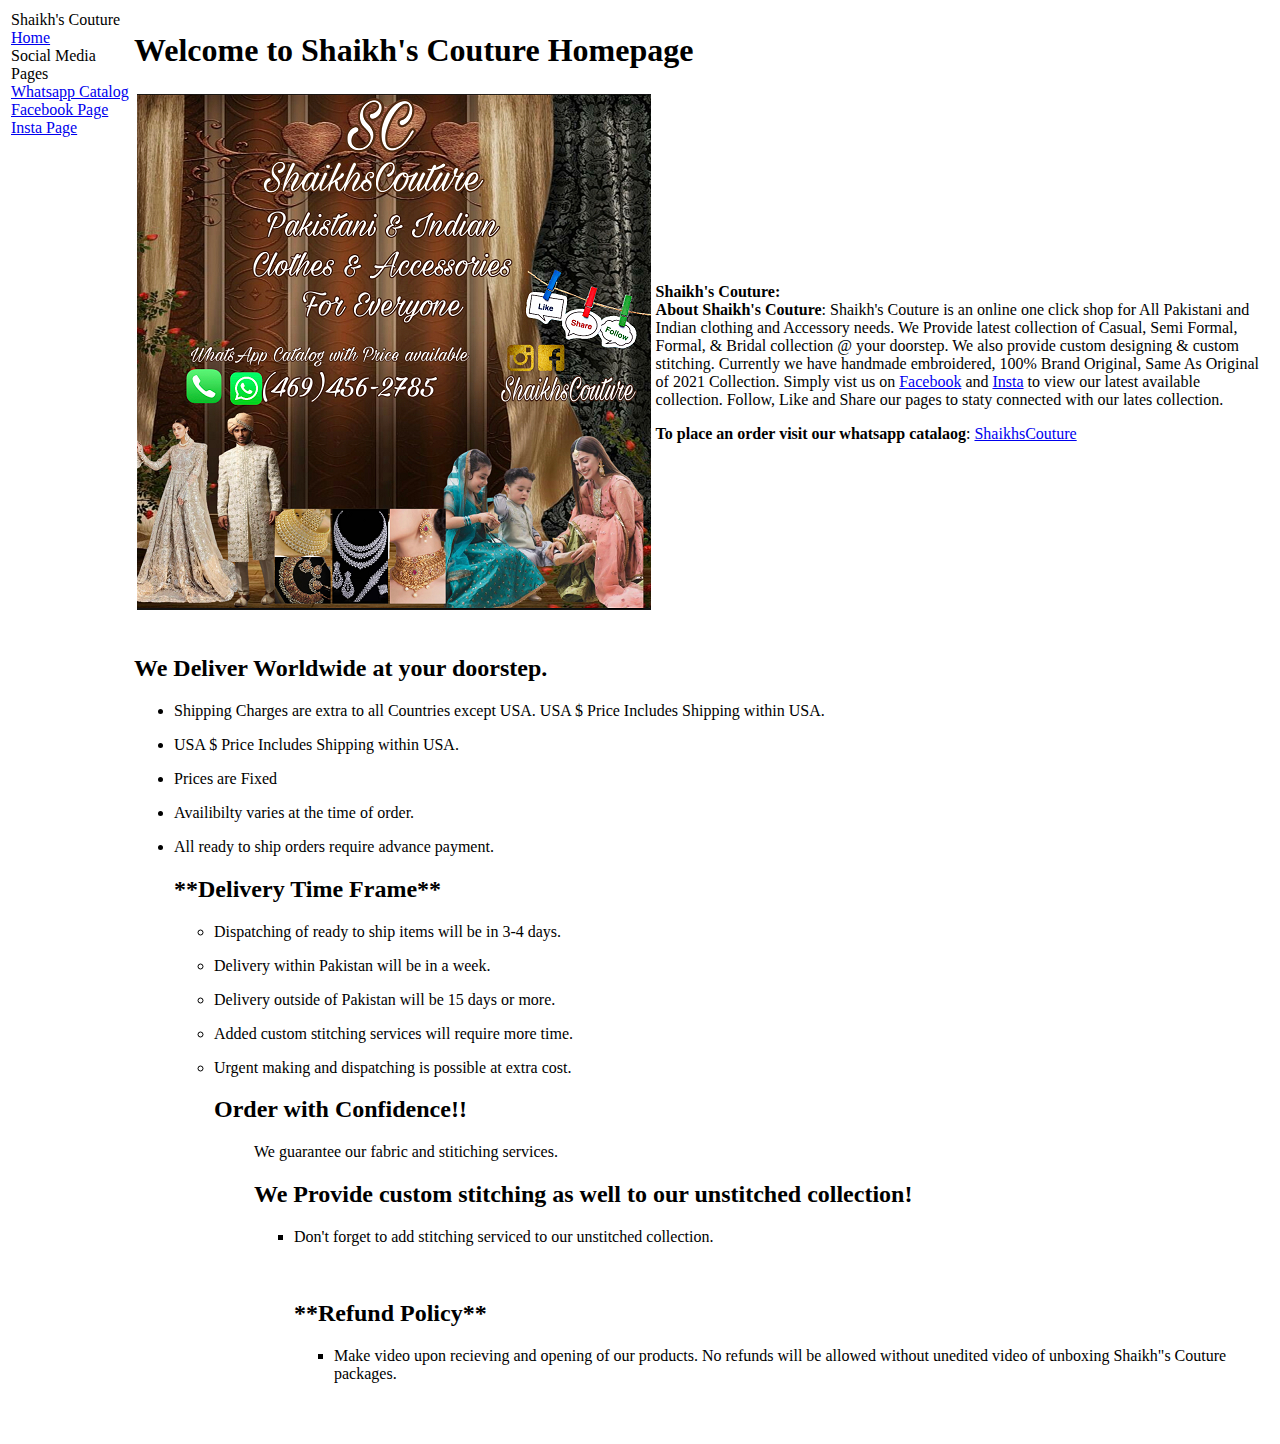
==== index.html @ 9849dffc "Update index.html" ====
<!DOCTYPE html PUBLIC "-//W3C//DTD XHTML 1.1//EN"
  "http://www.w3.org/TR/xhtml11/DTD/xhtml11.dtd">
<html xmlns="http://www.w3.org/1999/xhtml" xml:lang="en">
<head>
<meta name="generator" content="jemdoc, see http://jemdoc.jaboc.net/" />
<meta http-equiv="Content-Type" content="text/html;charset=utf-8" />
<link rel="stylesheet" href="omar.css" type="text/css" />
<title>Shaikh's Couture homepage</title>
</head>
<body>
<script type="text/javascript">
var gaJsHost = (("https:" == document.location.protocol) ? "https://ssl." : "http://www.");
document.write(unescape("%3Cscript src='" + gaJsHost + "google-analytics.com/ga.js' type='text/javascript'%3E%3C/script%3E"));
</script>
<script type="text/javascript">
try {
    var pageTracker = _gat._getTracker("UA-77683282-1");
    pageTracker._trackPageview();
} catch(err) {}</script>
<table summary="Table for page layout." id="tlayout">
<tr valign="top">
<td id="layout-menu">
<div class="menu-category">Shaikh's Couture</div>
<div class="menu-item"><a href="index.html" class="current">Home</a></div>
<div class="menu-category">Social Media Pages </div>
<div class="menu-item"><a href="https://wa.me/c/14694562785">Whatsapp&nbsp;Catalog</a></div>
<div class="menu-item"><a href="https://m.facebook.com/ShaikhsCouture-337946567373733/">Facebook&nbsp;Page</a></div>
<div class="menu-item"><a href="https://www.instagram.com/shaikhscouture/">Insta&nbsp;Page</a></div>
</td>
<td id="layout-content">
<div id="toptitle">
<h1>Welcome to Shaikh's Couture Homepage
</h1>
<div id="subtitle">
</div>
</div>
<table class="imgtable"><tr><td>
<img src="ShaikhsCouture.png" alt="ShaikhsCouture" />&nbsp;</td>
<td align="left"><p><b>Shaikh's Couture: </b> <br />
<b>About Shaikh's Couture</b>: Shaikh's Couture is an online one click shop for All Pakistani and Indian clothing and Accessory needs. We Provide latest collection of Casual, Semi Formal, Formal, & Bridal collection @ your doorstep. We also provide custom designing & custom stitching. Currently we have handmade embroidered, 100% Brand Original, Same As Original of 2021 Collection.

Simply vist us on <a href="https://m.facebook.com/ShaikhsCouture-337946567373733/" target=&ldquo;blank&rdquo;>Facebook</a> and
<a href="https://www.instagram.com/shaikhscouture/" target=&ldquo;blank&rdquo;> Insta</a> to view our latest available collection. Follow, Like and Share our pages to staty connected with our lates collection.
</p>
<b>To place an order visit our whatsapp catalaog</b>: <a href="https://wa.me/c/14694562785" target=&ldquo;blank&rdquo;>ShaikhsCouture </a>

</p>
</td></tr></table>
<p>
<!--new item-->
<h2>We Deliver Worldwide at your doorstep.
</h2>
<ul><!--start unordered list-->
<!--start item 1-->
<li><p>Shipping Charges are extra to all Countries except USA. USA $ Price Includes Shipping within USA.
</p>
</li><!--close first item-->
<!--start item 1-->
<li><p>USA $ Price Includes Shipping within USA.
</p>
</li><!--close first item-->
<!--start item 1-->
<li><p>Prices are Fixed
</p>
</li><!--close first item-->
<!--start item 3-->
<li><p>Availibilty varies at the time of order.
</p>
</li><!--close item-->
<li><p>All ready to ship orders require advance payment.
</p>
<!--new item-->
<h2>**Delivery Time Frame**
</h2>
<ul><!--start unordered list-->
<!--start item 1-->
<li><p>Dispatching of ready to ship items will be in 3-4 days.
</p>
</li><!--close first item-->
<!--start item 1-->
<li><p>Delivery within Pakistan will be in a week.
</p>
</li><!--close first item-->
<!--start item 1-->
<li><p>Delivery outside of Pakistan will be 15 days or more.
</p>
</li><!--close first item-->
<!--start item 3-->
<li><p>Added custom stitching services will require more time.
</p>
</li><!--close item-->
<li><p>Urgent making and dispatching is possible at extra cost.
</p>
<!--start item 1-->
<!--This is an example text that won't be displayed in the browser-->
<h2>Order with Confidence!!
</h2>
<ul><!--start unordered list-->
<!--start item 1-->
<p>We guarantee our fabric and stitiching services.
</p>
<h2>We Provide custom stitching as well to our unstitched collection!
</h2>
<ul><!--start unordered list-->
<!--start item 1-->
<li><p>Don't forget to add stitching serviced to our unstitched collection.
</p>
<br><!--new line-->
<h2>**Refund Policy**
</h2>
<ul><!--start unordered list-->
<!--start item 1-->
<li><p>Make video upon recieving and opening of our products. No refunds will be allowed without unedited video of unboxing Shaikh"s Couture packages.
</p>
<br><!--new line-->

</p>
</li>
</ul>
<div id="footer">
<div id="footer-text">
</div>
</div>
</td>
</tr>
</table>
</body>
</html>
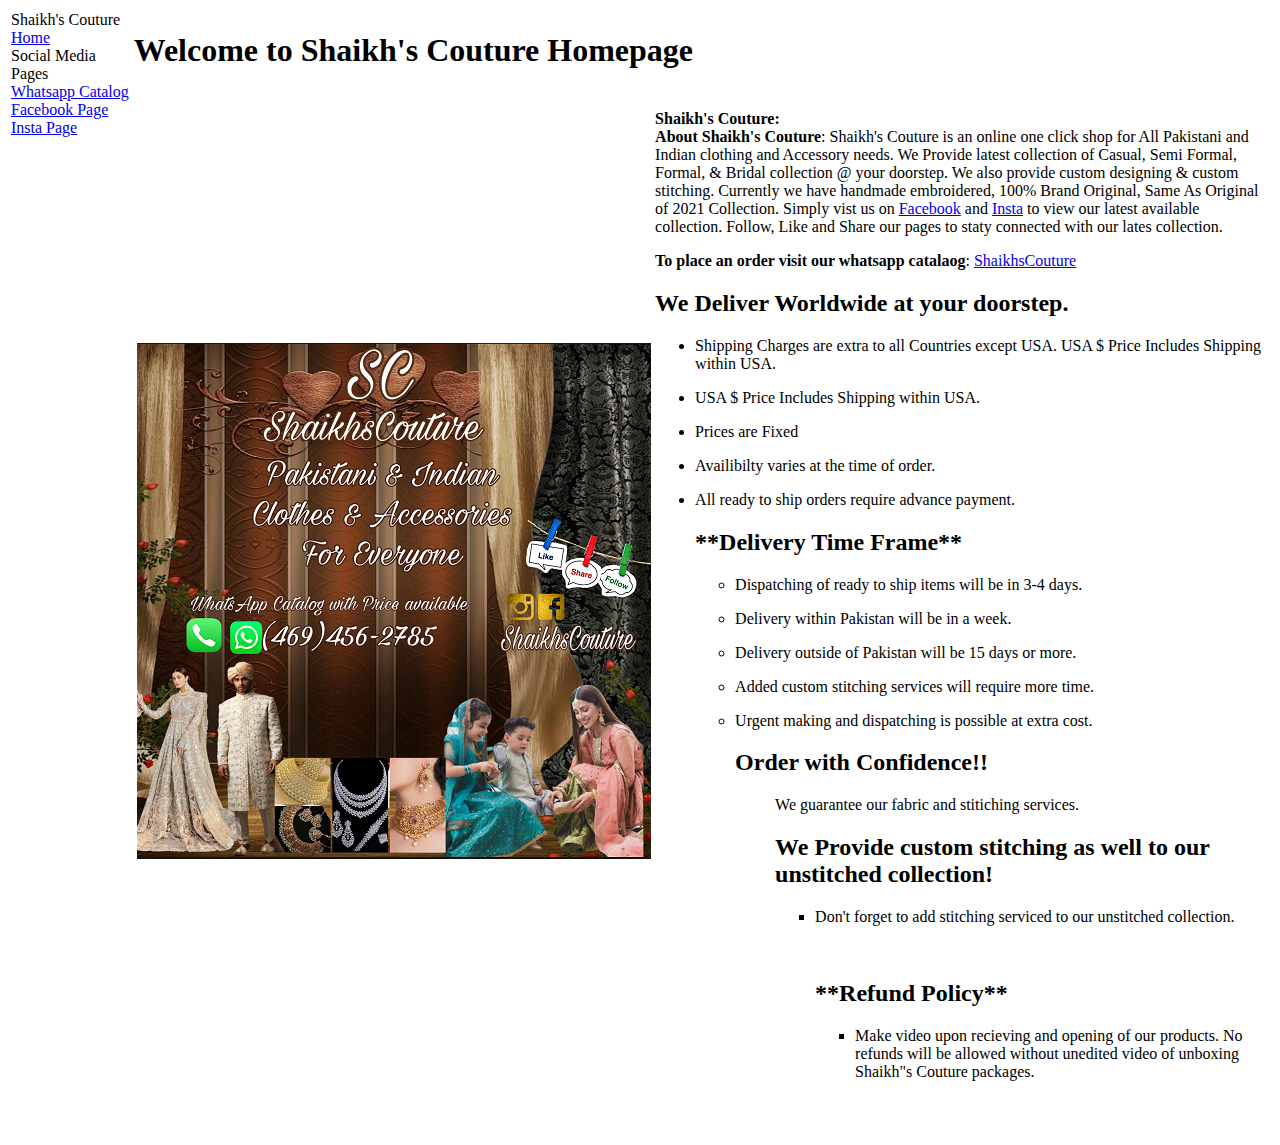
==== commit 3566d414: "Update index.html" ====
--- a/index.html
+++ b/index.html
@@ -45,8 +45,7 @@
 <b>To place an order visit our whatsapp catalaog</b>: <a href="https://wa.me/c/14694562785" target=&ldquo;blank&rdquo;>ShaikhsCouture </a>
 
 </p>
-</td></tr></table>
-<p>
+
 <!--new item-->
 <h2>We Deliver Worldwide at your doorstep.
 </h2>
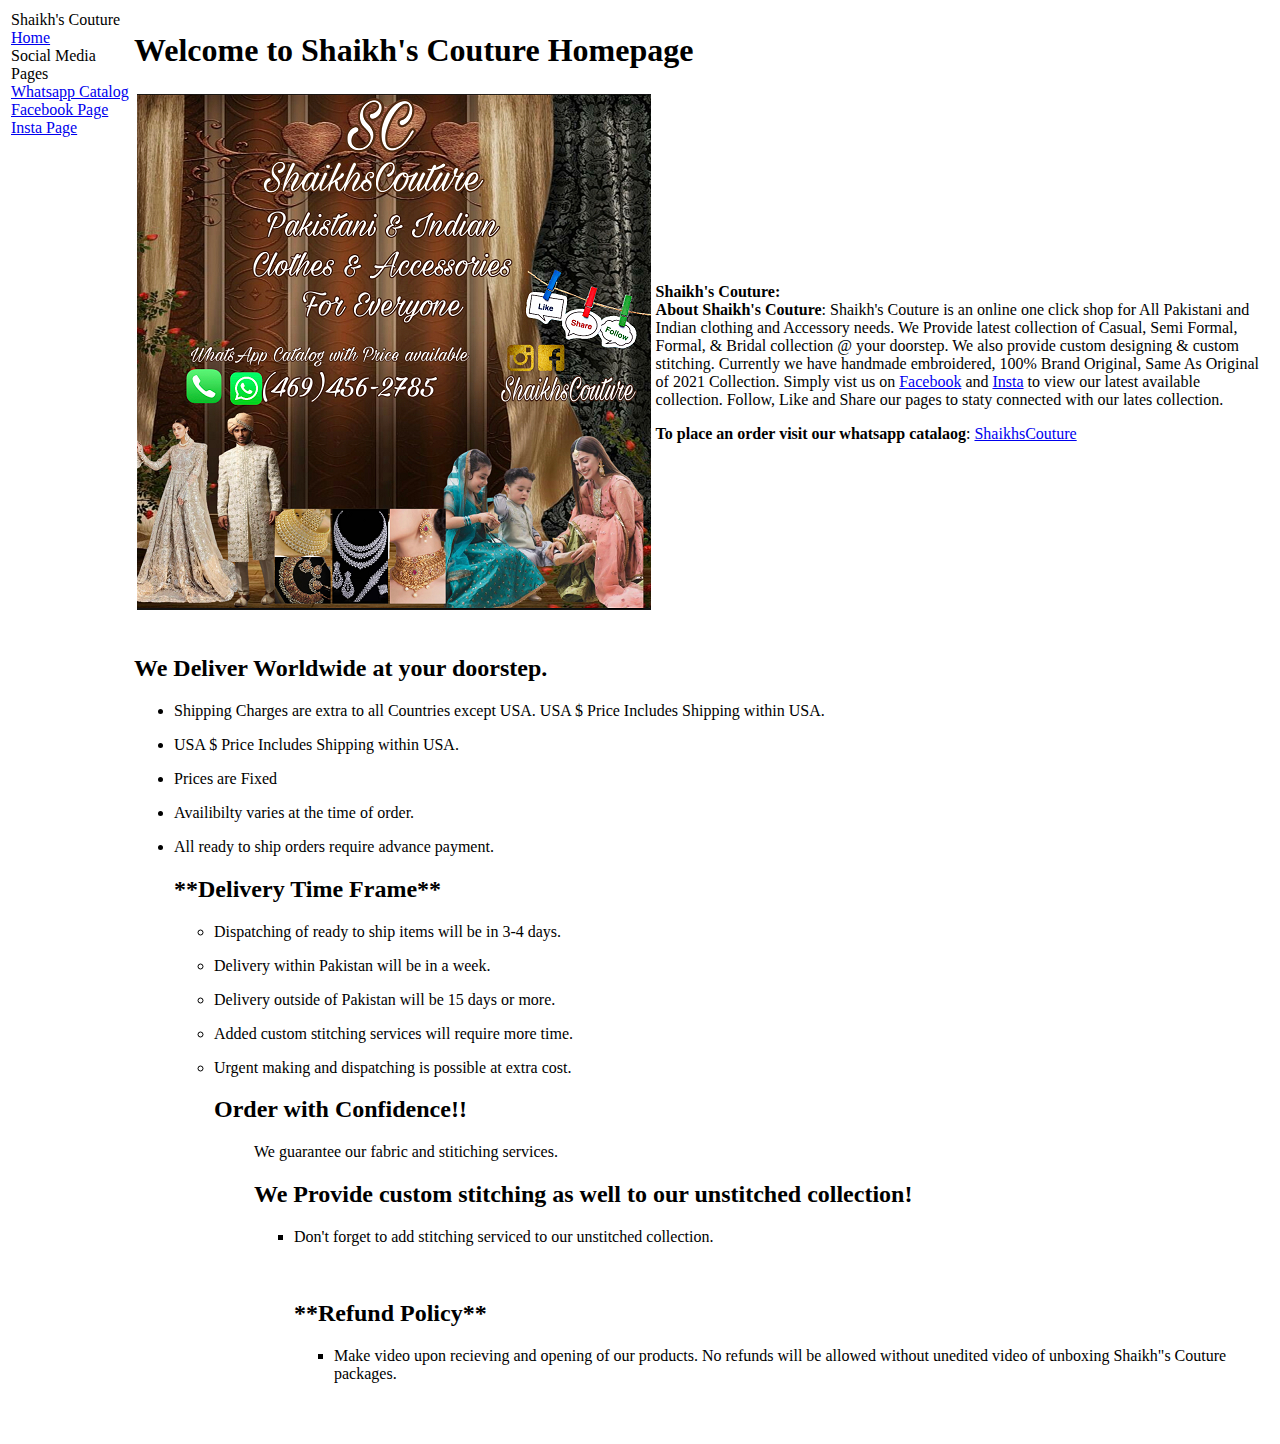
==== commit 540b49df: "Update index.html" ====
--- a/index.html
+++ b/index.html
@@ -45,7 +45,8 @@
 <b>To place an order visit our whatsapp catalaog</b>: <a href="https://wa.me/c/14694562785" target=&ldquo;blank&rdquo;>ShaikhsCouture </a>
 
 </p>
-
+</td></tr></table>
+<p>
 <!--new item-->
 <h2>We Deliver Worldwide at your doorstep.
 </h2>
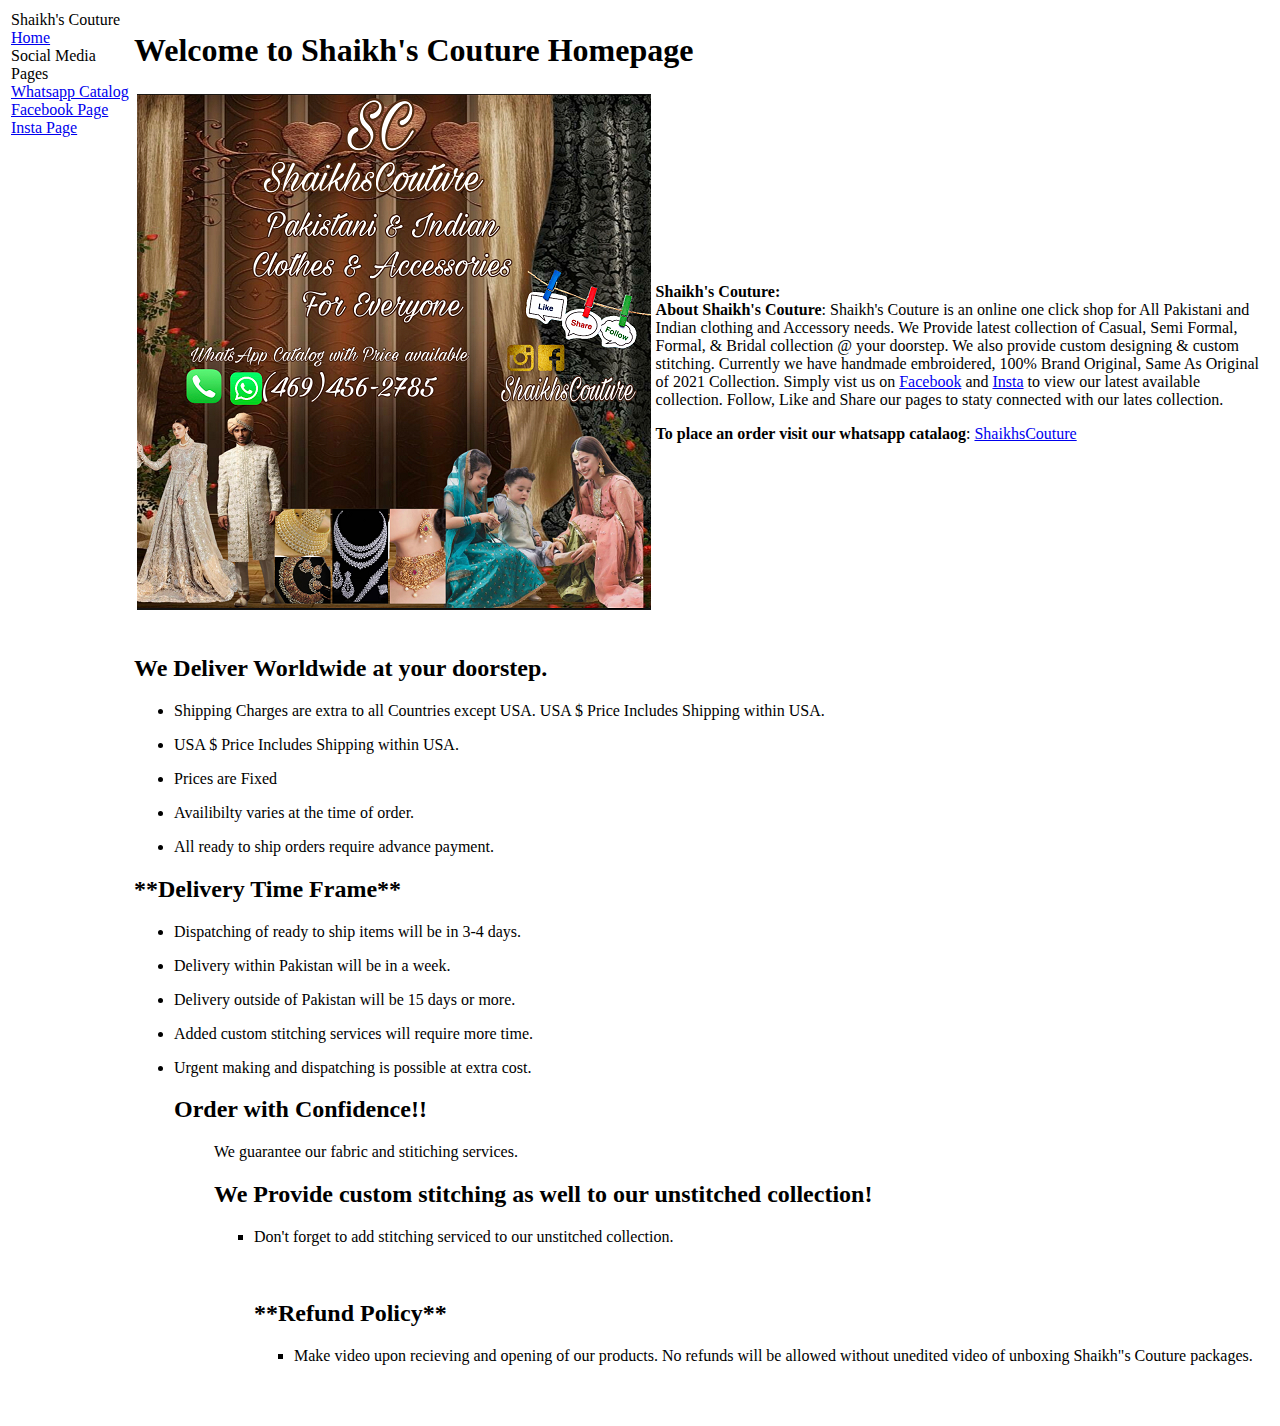
==== commit 349828c4: "Update index.html" ====
--- a/index.html
+++ b/index.html
@@ -69,6 +69,9 @@
 </li><!--close item-->
 <li><p>All ready to ship orders require advance payment.
 </p>
+</li>
+</ul>
+
 <!--new item-->
 <h2>**Delivery Time Frame**
 </h2>
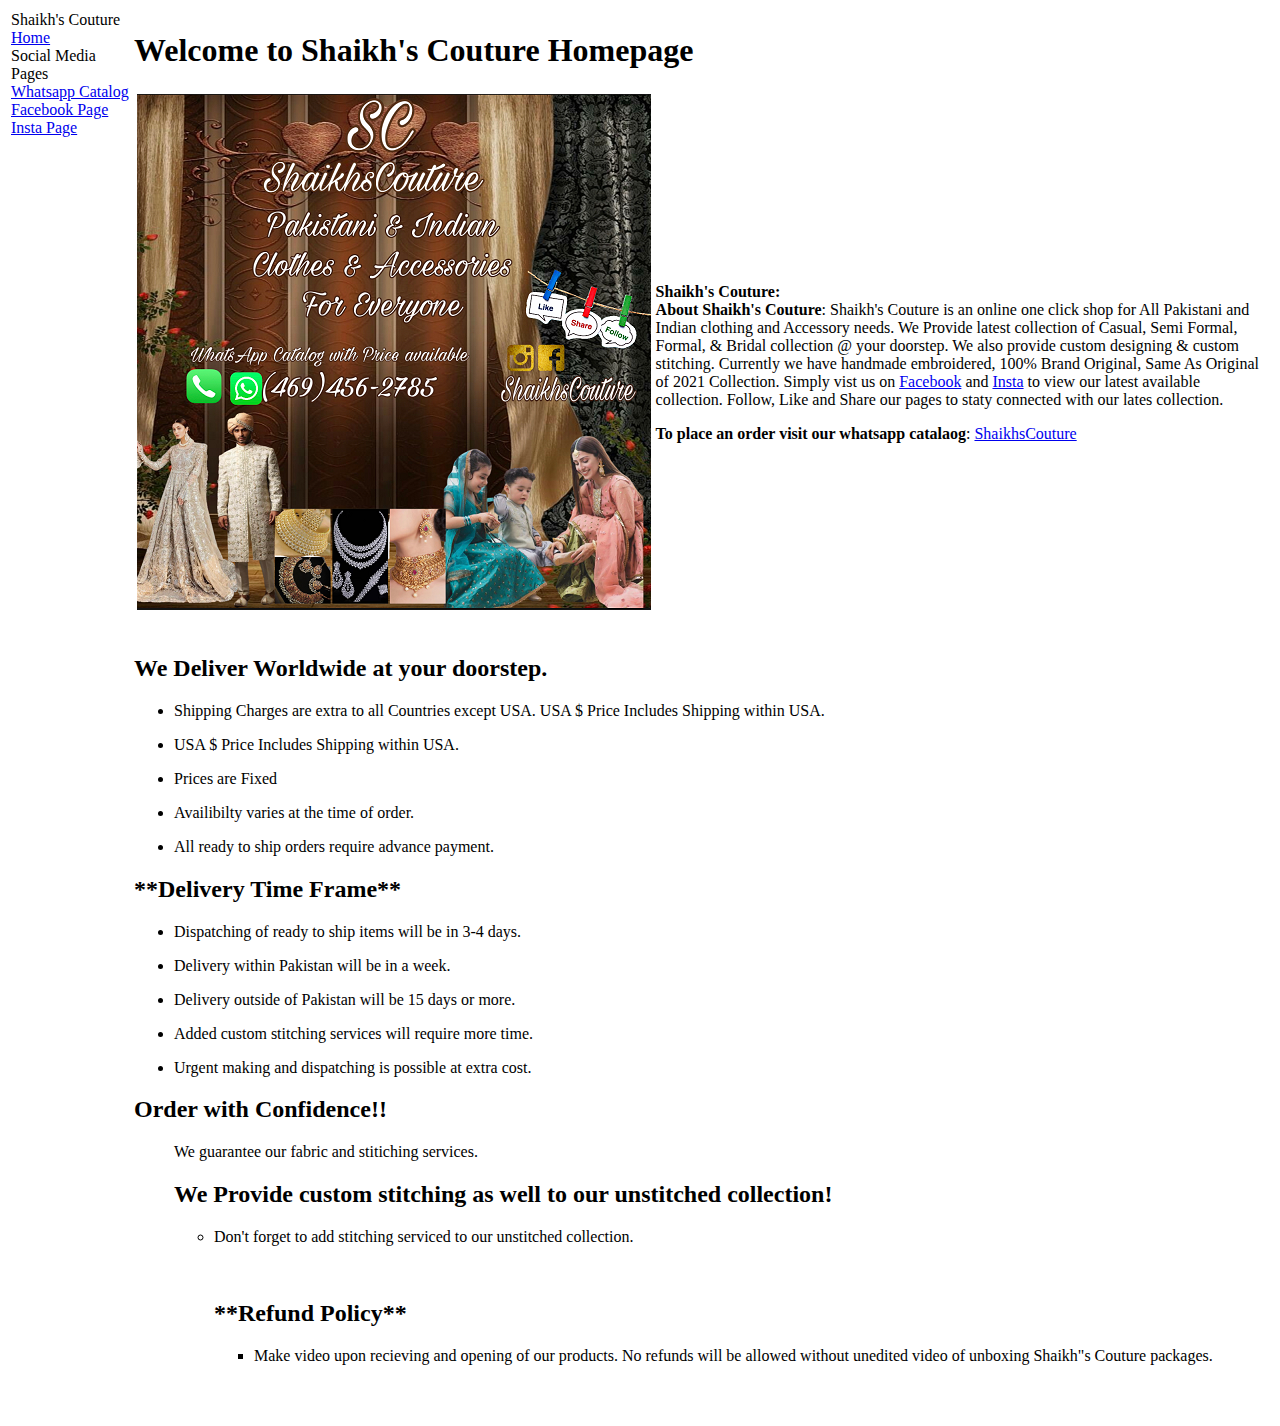
==== commit d674ba4b: "Update index.html" ====
--- a/index.html
+++ b/index.html
@@ -94,6 +94,8 @@
 </li><!--close item-->
 <li><p>Urgent making and dispatching is possible at extra cost.
 </p>
+</li>
+</ul>
 <!--start item 1-->
 <!--This is an example text that won't be displayed in the browser-->
 <h2>Order with Confidence!!
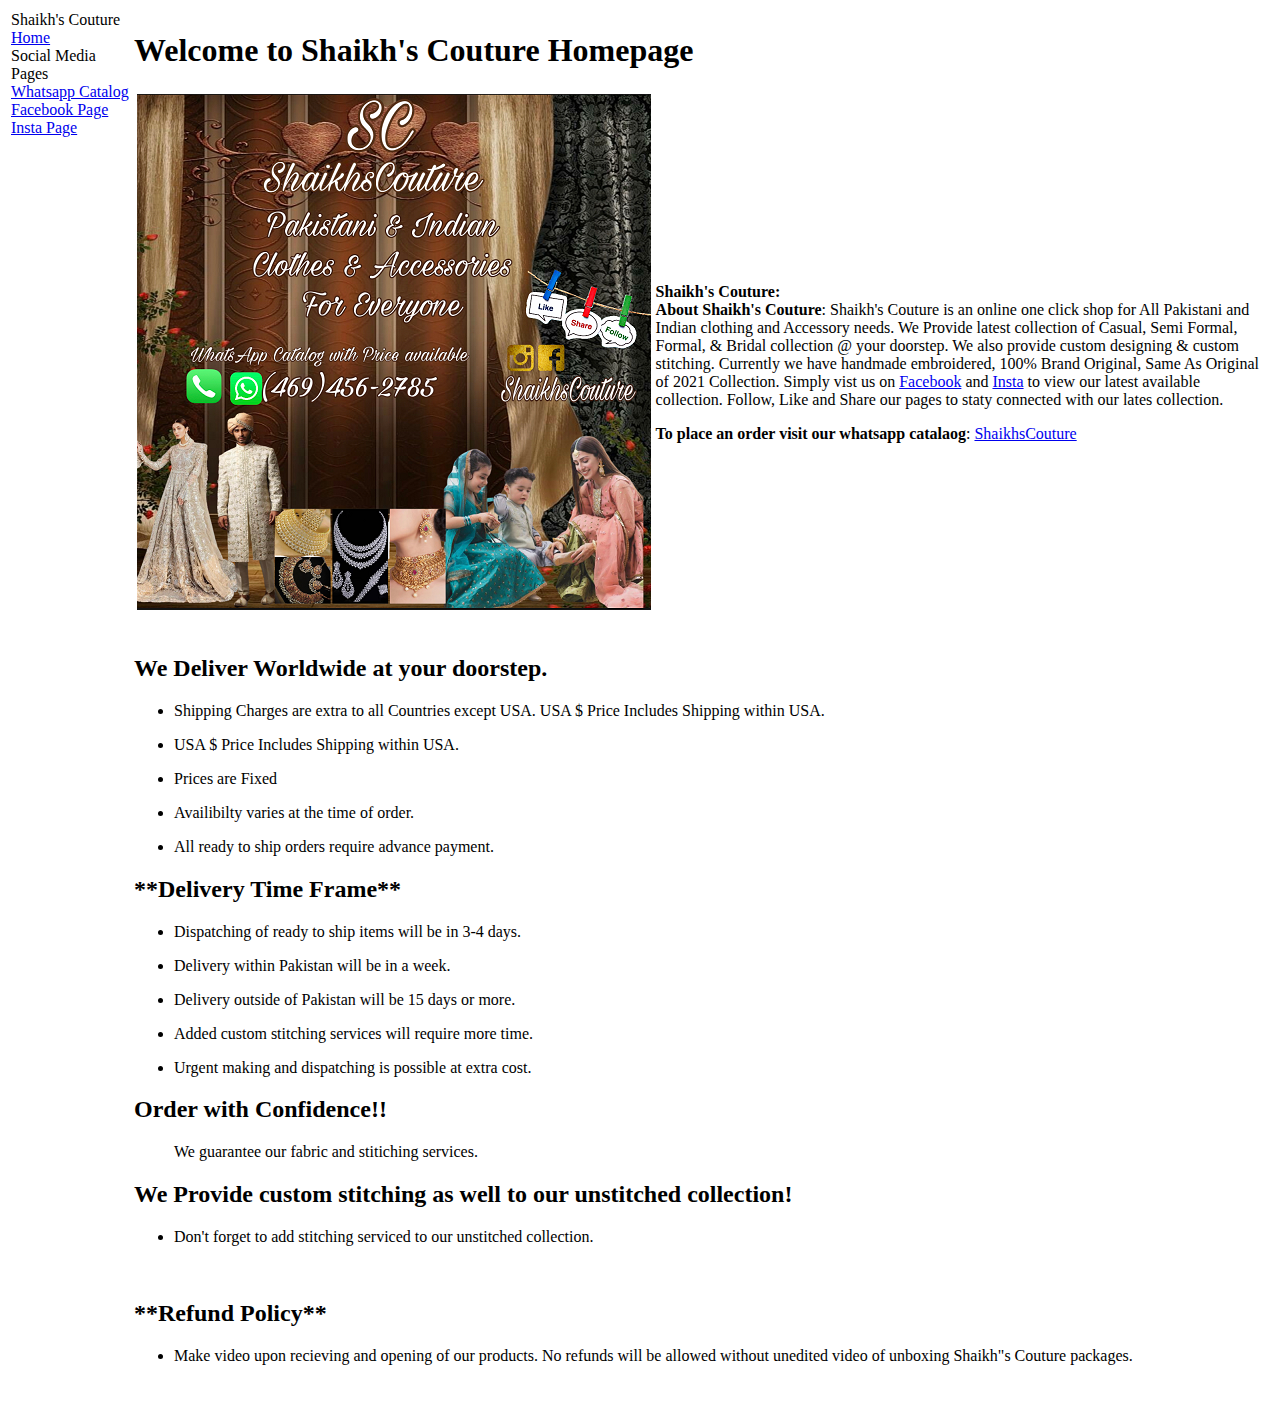
==== commit 43de01fc: "Update index.html" ====
--- a/index.html
+++ b/index.html
@@ -96,6 +96,7 @@
 </p>
 </li>
 </ul>
+
 <!--start item 1-->
 <!--This is an example text that won't be displayed in the browser-->
 <h2>Order with Confidence!!
@@ -104,12 +105,18 @@
 <!--start item 1-->
 <p>We guarantee our fabric and stitiching services.
 </p>
+</li>
+</ul>
+
 <h2>We Provide custom stitching as well to our unstitched collection!
 </h2>
 <ul><!--start unordered list-->
 <!--start item 1-->
 <li><p>Don't forget to add stitching serviced to our unstitched collection.
 </p>
+</li>
+</ul>
+
 <br><!--new line-->
 <h2>**Refund Policy**
 </h2>
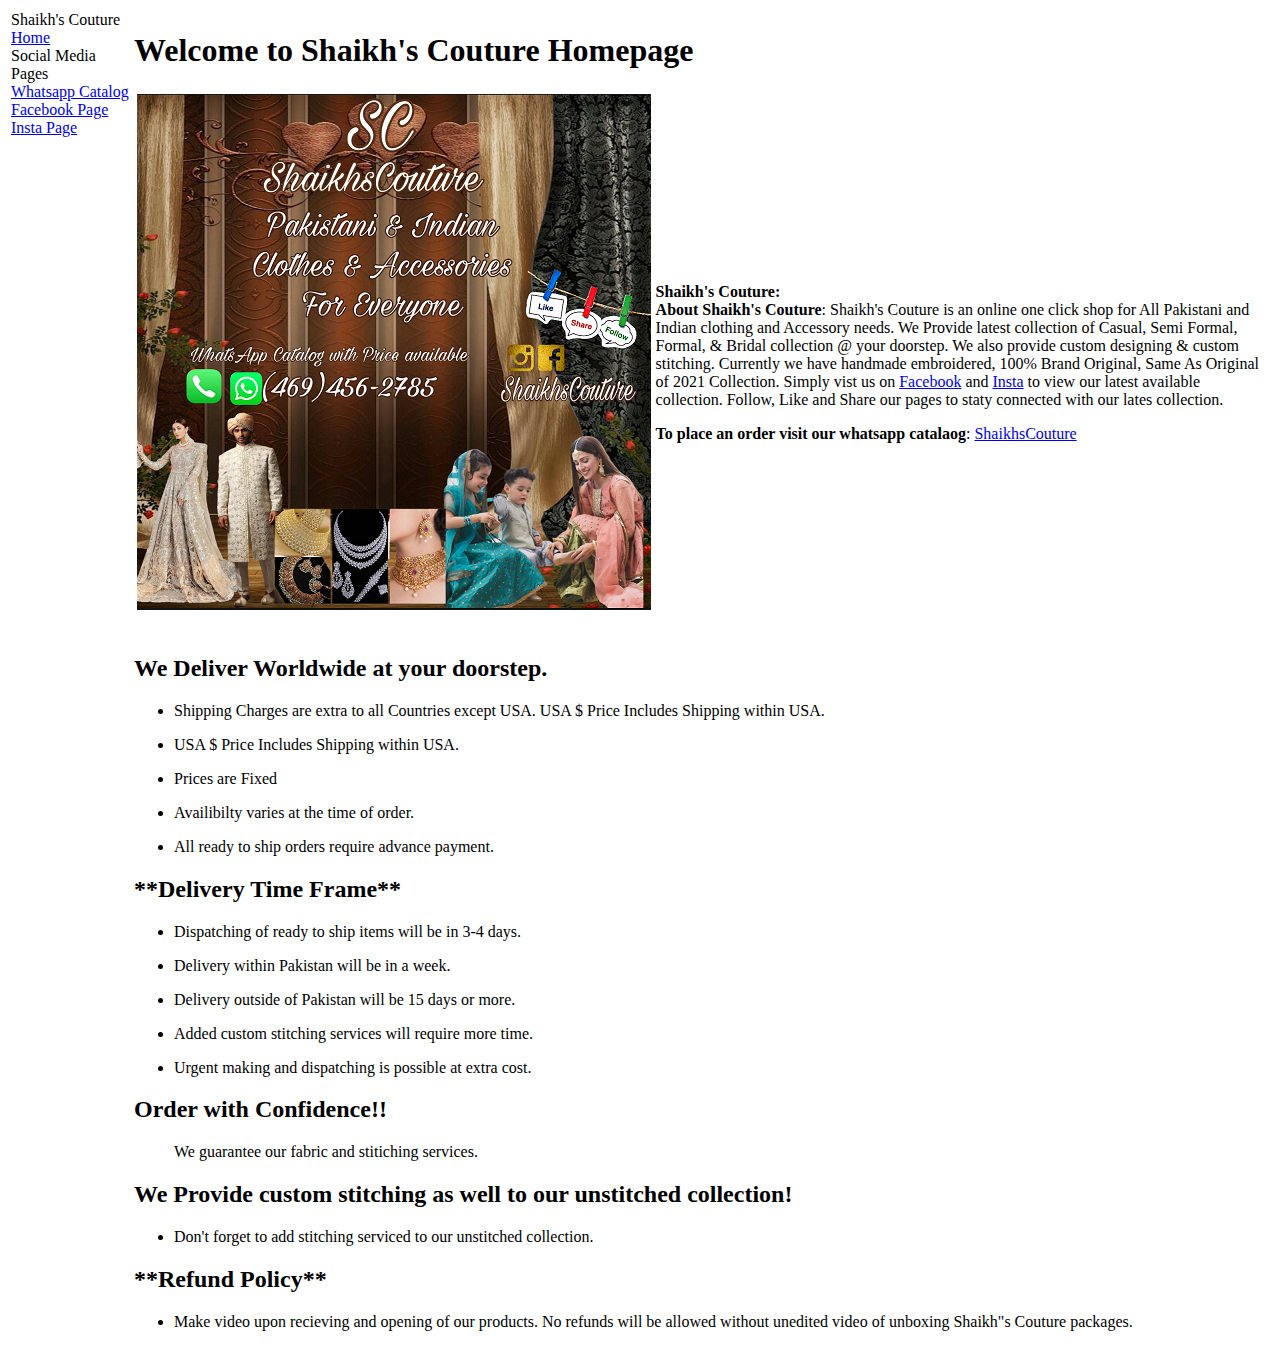
==== commit 153bec67: "Update index.html" ====
--- a/index.html
+++ b/index.html
@@ -117,14 +117,14 @@
 </li>
 </ul>
 
-<br><!--new line-->
+
 <h2>**Refund Policy**
 </h2>
 <ul><!--start unordered list-->
 <!--start item 1-->
 <li><p>Make video upon recieving and opening of our products. No refunds will be allowed without unedited video of unboxing Shaikh"s Couture packages.
-</p>
-<br><!--new line-->
+
+
 
 </p>
 </li>
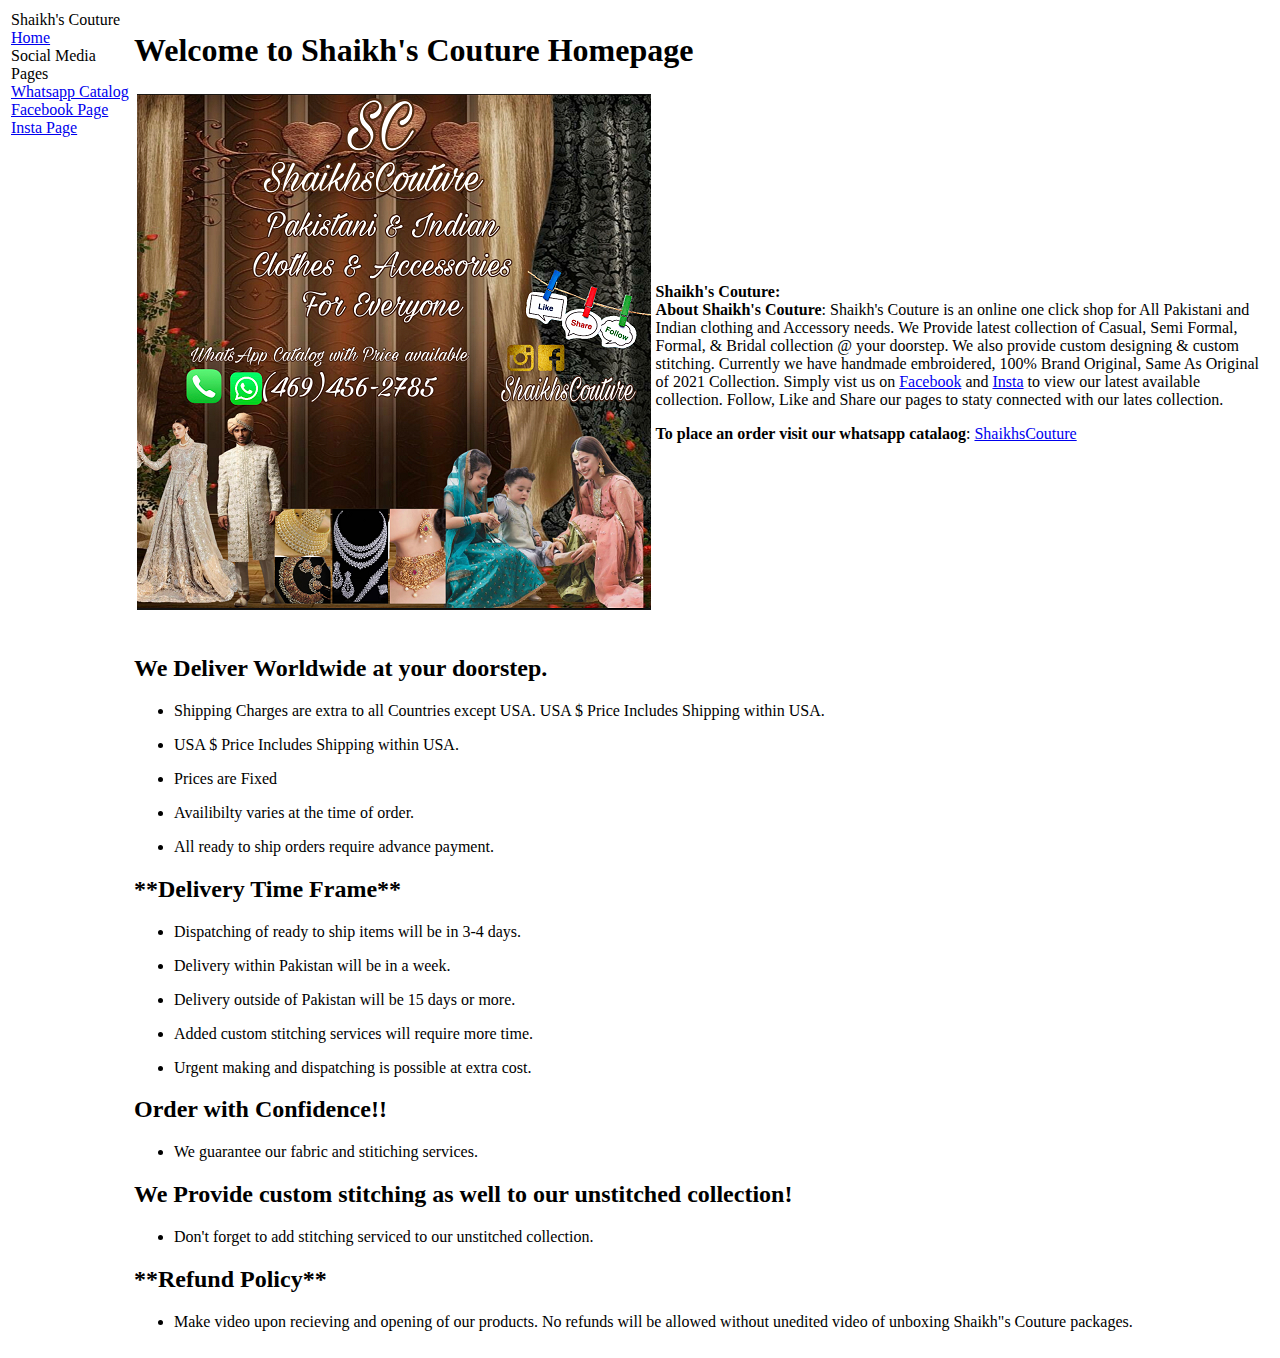
==== commit 21781ea0: "Update index.html" ====
--- a/index.html
+++ b/index.html
@@ -103,7 +103,7 @@
 </h2>
 <ul><!--start unordered list-->
 <!--start item 1-->
-<p>We guarantee our fabric and stitiching services.
+<li><p>We guarantee our fabric and stitiching services.
 </p>
 </li>
 </ul>
